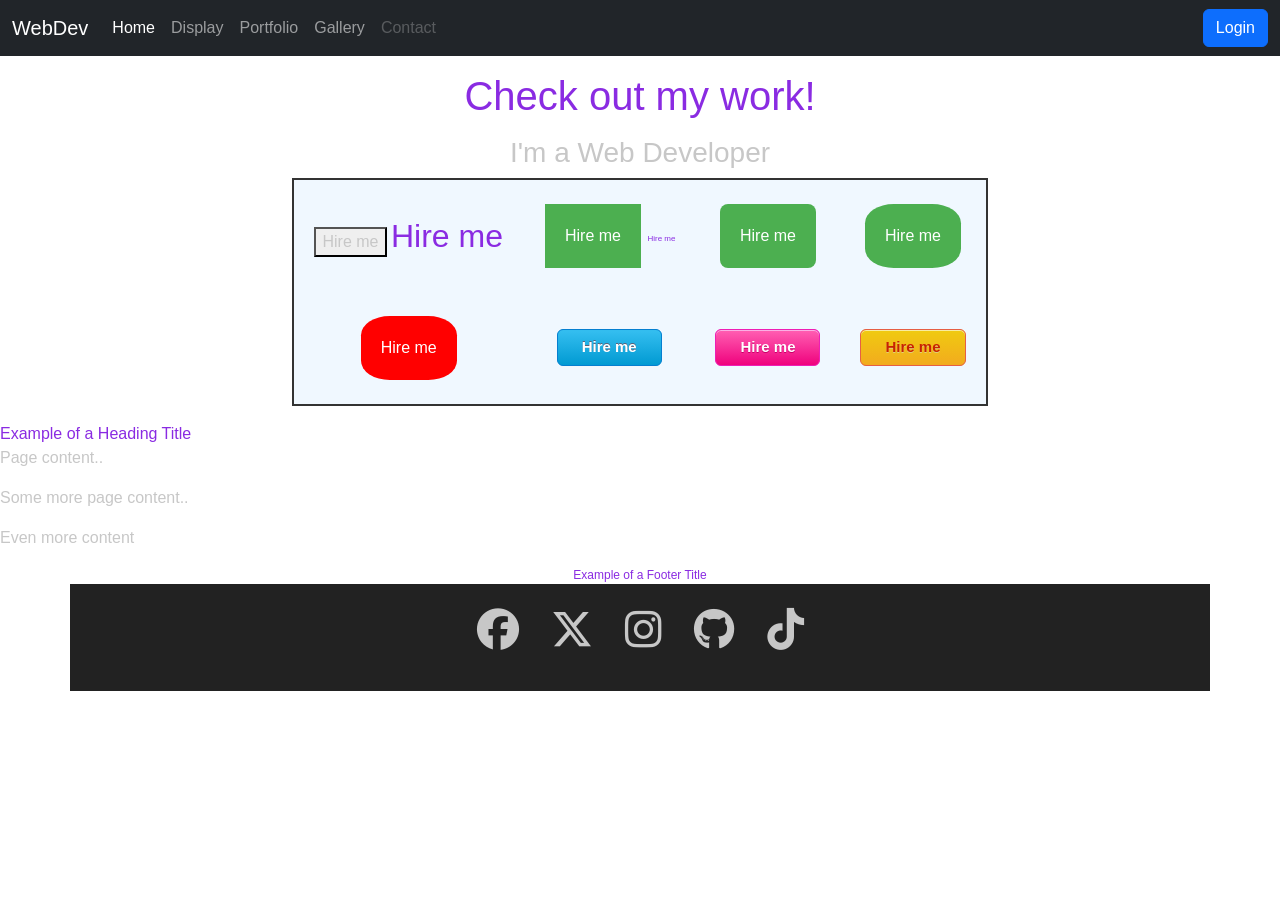
==== Version4.0/user17.html/index.html @ 100f9bb1 "Added new button styles, subclasses, id styling and a universal selector. I created and styled 3 new" ====
<!DOCTYPE html>
<html lang="en">
<!--Version 4.0
        Name:
        Date Completed:
    -->

<head>

    <title>Hire Me For Your Web Development Needs</title>

    <!-- Meta -->
    <meta charset="utf-8">
    <meta http-equiv="X-UA-Compatible" content="IE=edge">
    <meta name="viewport" content="width=device-width, initial-scale=1, shrink-to-fit=no">
    <meta name="description" content="SHS WebDev Version 4.0 - Index">

    <!-- CSS -->
<table id="hireButtons">

<table id="footerTable">
  


    <!-- Bootstrap -->
    <link rel="stylesheet" href="https://cdnjs.cloudflare.com/ajax/libs/bootstrap/5.3.2/css/bootstrap.css">
    <!-- Font Awesome -->
    <link rel="stylesheet" href="https://cdnjs.cloudflare.com/ajax/libs/font-awesome/6.5.1/css/all.min.css">
    <!-- Animate -->
    <link rel="stylesheet" href="https://cdnjs.cloudflare.com/ajax/libs/animate.css/4.1.1/animate.min.css">
    <!-- Custom -->
    <link rel="stylesheet" href="CSS/style.css">

    <!-- JavaScript -->
    <!-- These are needed to get the responsive menu to work -->
    <script src="https://cdnjs.cloudflare.com/ajax/libs/jquery/3.7.1/jquery.min.js"></script>
    <script src="https://cdnjs.cloudflare.com/ajax/libs/popper.js/2.11.8/umd/popper.min.js"></script>
    <script src="https://cdnjs.cloudflare.com/ajax/libs/bootstrap/5.3.2/js/bootstrap.bundle.min.js"></script>

    <!-- Custom styles for this template -->
   

    
    <style type="text/css">
        footer {
            font-size: 12px;
            text-align: center;
        }
        .button {
	background-color: #4CAF50;
	border: none;
	color: white;
	padding: 20px;
	text-align: center;
	text-decoration: none;
	display: inline-block;
	font-size: 16px;
	margin: 4px 2px;
	cursor: pointer;
}

.button1 {
	border-radius: 8px;
}

.button2 {
	border-radius: 30%;
}

.red {
	background-color: #ff0000;
}

td{
	padding:20px;
}

table{
	margin-left: auto;
	margin-right: auto;
}

h1, h2, h3, h4, h5, h6{
	text-align:center;
}


.myButton {
	box-shadow: 0px 1px 0px 0px #f0f7fa;
	background:linear-gradient(to bottom, #33bdef 5%, #019ad2 100%);
	background-color:#33bdef;
	border-radius:6px;
	border:1px solid #057fd0;
	display:inline-block;
	cursor:pointer;
	color:#ffffff;
	font-family:Arial;
	font-size:15px;
	font-weight:bold;
	padding:6px 24px;
	text-decoration:none;
	text-shadow:0px -1px 0px #5b6178;
}
.myButton:hover {
	background:linear-gradient(to bottom, #019ad2 5%, #33bdef 100%);
	background-color:#019ad2;
}
.myButton:active {
	position:relative;
	top:1px;
}


.myButton2 {
	box-shadow:inset 0px 1px 0px 0px #fbafe3;
	background:linear-gradient(to bottom, #ff5bb0 5%, #ef027d 100%);
	background-color:#ff5bb0;
	border-radius:6px;
	border:1px solid #ee1eb5;
	display:inline-block;
	cursor:pointer;
	color:#ffffff;
	font-family:Arial;
	font-size:15px;
	font-weight:bold;
	padding:6px 24px;
	text-decoration:none;
	text-shadow:0px 1px 0px #c70067;
}
.myButton2:hover {
	background:linear-gradient(to bottom, #ef027d 5%, #ff5bb0 100%);
	background-color:#ef027d;
}
.myButton2:active {
	position:relative;
	top:1px;
}


.myButton3 {
	box-shadow:inset 0px 1px 0px 0px #f9eca0;
	background:linear-gradient(to bottom, #f0c911 5%, #f2ab1e 100%);
	background-color:#f0c911;
	border-radius:6px;
	border:1px solid #e65f44;
	display:inline-block;
	cursor:pointer;
	color:#c92200;
	font-family:Arial;
	font-size:15px;
	font-weight:bold;
	padding:6px 24px;
	text-decoration:none;
	text-shadow:0px 1px 0px #ded17c;
}
.myButton3:hover {
	background:linear-gradient(to bottom, #f2ab1e 5%, #f0c911 100%);
	background-color:#f2ab1e;
}
.myButton3:active {
	position:relative;
	top:1px;
}
.title{
  color: blueviolet
  ;
  font-family: 'Trebuchet MS', sans-serif; 
}

.title-large {
  font-size: 2rem;
}

.title-small {
  font-size: .5rem;
}
#hireButtons {
  background-color: #f0f8ff;
  border: 2px solid #333;
  padding: 15px;
  text-align: center;
}
#footerTable {
  background-color: #222;
  color: white;
  padding: 10px;
  text-align: center;
  font-size: 14px;
}

* {
  font-family: Arial, Helvetica, sans-serif;
  color: #c7c7c7;
  box-sizing: border-box;
}

    </style>
</head>

<body>
    <!---------------------------------- Begin the nav-bar ------------->
    <nav class="navbar navbar-expand-md navbar-dark bg-dark">
        <div class="container-fluid">
            <a href="http://shakonet.isd720.com" class="navbar-brand">WebDev</a>
            <button class="navbar-toggler" type="button" data-bs-toggle="collapse" data-bs-target="#collapsibleNavbar">
                <span class="navbar-toggler-icon"></span>
            </button>

            <div class="collapse navbar-collapse" id="collapsibleNavbar">
                <ul class="navbar-nav me-auto">
                    <!--↓↓↓↓↓↓↓↓↓↓↓↓↓↓↓↓↓↓↓↓↓↓ Edit These Items in your NavBar ↓↓↓↓↓↓↓↓↓↓↓↓↓↓↓-->
                    <li class="nav-item">
                        <a href="#" class="nav-link active">Home</a>
                    </li>
                    <li class="nav-item">
                        <a href="display.html" class="nav-link">Display</a>
                    </li>
                    <li class="nav-item">
                        <a href="portfolio.html" class="nav-link">Portfolio</a>
                    </li>
                    <li class="nav-item">
                        <a href="gallery.html" class="nav-link">Gallery</a>
                    </li>
                    <li class="nav-item">
                        <a href="mailto:sample@gmail.com?Subject=Hello" class="nav-link disabled" tabindex="-1">Contact</a>
                    </li>
                    <!--↑↑↑↑↑↑↑↑↑↑↑↑↑↑↑↑↑↑↑↑↑↑↑ Edit These Items in your NavBar ↑↑↑↑↑↑↑↑↑↑↑↑↑↑-->
                </ul>
                <form class="d-flex">
                    <button class="btn btn-primary" type="button">Login</button>
                </form>
            </div>
        </div>
    </nav>
    <!---------------------------------- End the nav-bar ------------------------------------->

    <main class="container-fluid mt-3">

        <h1 class="text-left my-3 title" tabindex="0">Check out my work!</h1>
        <!-- Edit this line for the title of your page -->

        <!--↓↓↓↓↓↓↓↓↓↓↓↓↓↓↓↓↓↓↓↓↓↓ Put your content below this line ↓↓↓↓↓↓↓↓↓↓↓↓↓↓↓↓↓↓↓↓↓↓-->
        <h3 id="topHeading">I'm a Web Developer</h3>
        <table id="hireButtons">
            <tr>
                <td>
                    <button>Hire me</button>
                    <span class="title title-large">Hire me</span>

                </td>
                <td>
                    <button class="button">Hire me</button>
                    <span class="title title-small">Hire me</span>

                </td>
                <td>
                    <button class="button button1">Hire me</button>
                </td>
                <td>
                    <button class="button button2">Hire me</button>
                </td>
            </tr>
            <tr>
                <td>
                    <button class="button button2 red">Hire me</button>
                </td>
                <td>       
                    <a href="#" class="myButton">Hire me</a>

                </td>
                <td>
                   <a href="#" class="myButton2">Hire me</a>
                </td>
                <td>
                    <a href="#" class="myButton3">Hire me</a> 
                </td>
            </tr>
        </table>
        <div class="pt-3">
            <!-- spacing div-->

            <span class="title">Example of a Heading Title</span>

            <div class="content">

                <p>
                    Page content..
                </p>

                <p>
                    Some more page content..
                </p>

            </div>

            <p id="morecontent">
                Even more content
            </p>

            <!--↑↑↑↑↑↑↑↑↑↑↑↑↑↑↑↑↑↑↑↑↑↑ Make sure all your content is above this line ↑↑↑↑↑↑↑↑↑-->
    </main>

    <!---------------------------------- Begin the footer ------------->
    <footer>
        <span class="title">Example of a Footer Title</span>
        <div class="container py-4" id="footerTable">
            <ul class="list-unstyled d-flex justify-content-center">
                <li class="mx-3">
                    <i class="fa-brands fa-facebook fa-3x" aria-hidden="true"></i>
                </li>
                <li class="mx-3">
                    <i class="fa-brands fa-x-twitter fa-3x" aria-hidden="true"></i>
                </li>
                <li class="mx-3">
                    <i class="fa-brands fa-instagram fa-3x" aria-hidden="true"></i>
                </li>
                <li class="mx-3">
                    <i class="fa-brands fa-github fa-3x" aria-hidden="true"></i>
                </li>
                <li class="mx-3">
                    <i class="fa-brands fa-tiktok fa-3x" aria-hidden="true"></i>
                </li>
            </ul>
        </div>
    </footer>
    <!---------------------------------- End the footer ------------->
</body>

</html>
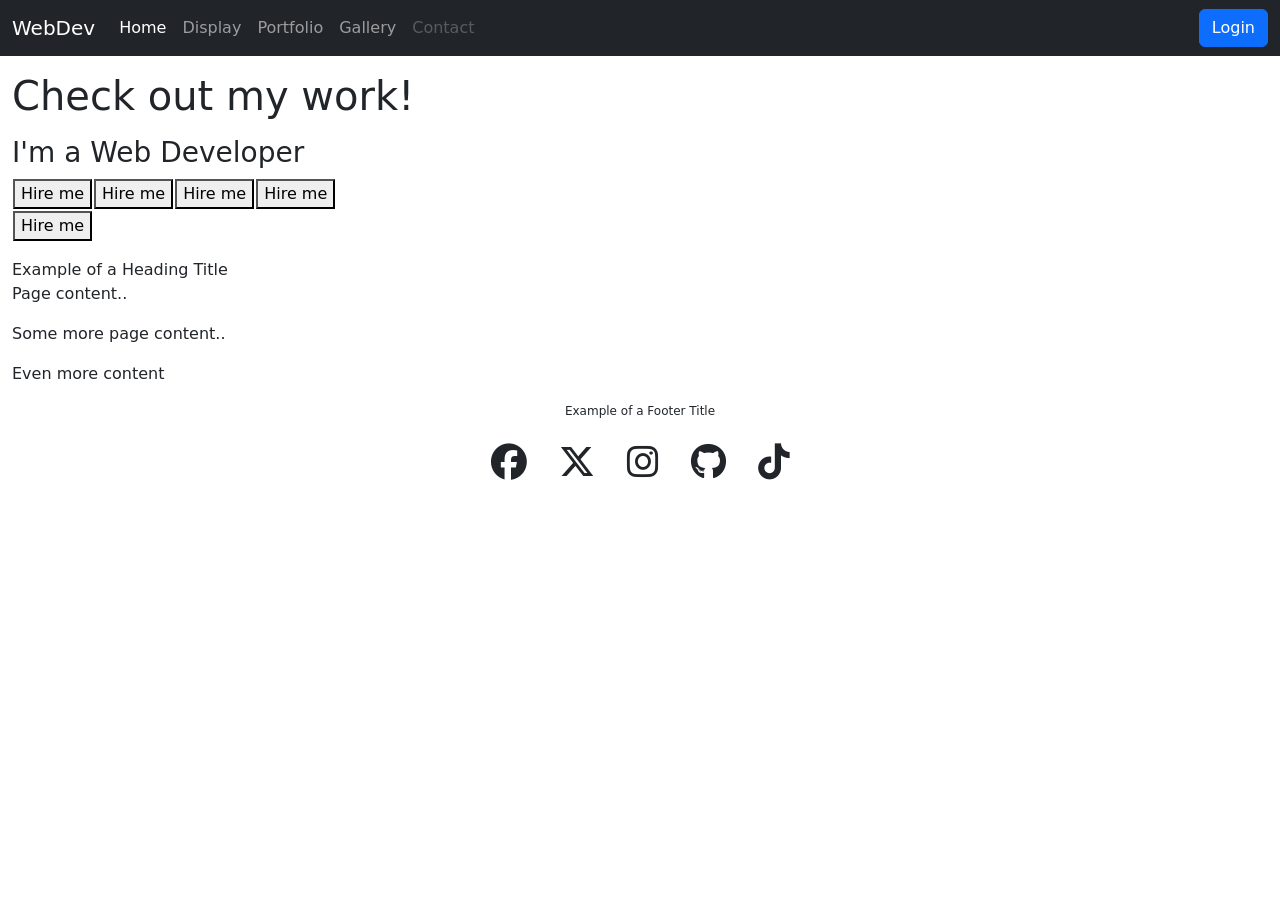
==== commit 5ea58006: "." ====
--- a/Version4.0/user17.html/index.html
+++ b/Version4.0/user17.html/index.html
@@ -16,12 +16,6 @@
     <meta name="description" content="SHS WebDev Version 4.0 - Index">
 
     <!-- CSS -->
-<table id="hireButtons">
-
-<table id="footerTable">
-  
-
-
     <!-- Bootstrap -->
     <link rel="stylesheet" href="https://cdnjs.cloudflare.com/ajax/libs/bootstrap/5.3.2/css/bootstrap.css">
     <!-- Font Awesome -->
@@ -38,162 +32,11 @@
     <script src="https://cdnjs.cloudflare.com/ajax/libs/bootstrap/5.3.2/js/bootstrap.bundle.min.js"></script>
 
     <!-- Custom styles for this template -->
-   
-
-    
     <style type="text/css">
         footer {
             font-size: 12px;
             text-align: center;
         }
-        .button {
-	background-color: #4CAF50;
-	border: none;
-	color: white;
-	padding: 20px;
-	text-align: center;
-	text-decoration: none;
-	display: inline-block;
-	font-size: 16px;
-	margin: 4px 2px;
-	cursor: pointer;
-}
-
-.button1 {
-	border-radius: 8px;
-}
-
-.button2 {
-	border-radius: 30%;
-}
-
-.red {
-	background-color: #ff0000;
-}
-
-td{
-	padding:20px;
-}
-
-table{
-	margin-left: auto;
-	margin-right: auto;
-}
-
-h1, h2, h3, h4, h5, h6{
-	text-align:center;
-}
-
-
-.myButton {
-	box-shadow: 0px 1px 0px 0px #f0f7fa;
-	background:linear-gradient(to bottom, #33bdef 5%, #019ad2 100%);
-	background-color:#33bdef;
-	border-radius:6px;
-	border:1px solid #057fd0;
-	display:inline-block;
-	cursor:pointer;
-	color:#ffffff;
-	font-family:Arial;
-	font-size:15px;
-	font-weight:bold;
-	padding:6px 24px;
-	text-decoration:none;
-	text-shadow:0px -1px 0px #5b6178;
-}
-.myButton:hover {
-	background:linear-gradient(to bottom, #019ad2 5%, #33bdef 100%);
-	background-color:#019ad2;
-}
-.myButton:active {
-	position:relative;
-	top:1px;
-}
-
-
-.myButton2 {
-	box-shadow:inset 0px 1px 0px 0px #fbafe3;
-	background:linear-gradient(to bottom, #ff5bb0 5%, #ef027d 100%);
-	background-color:#ff5bb0;
-	border-radius:6px;
-	border:1px solid #ee1eb5;
-	display:inline-block;
-	cursor:pointer;
-	color:#ffffff;
-	font-family:Arial;
-	font-size:15px;
-	font-weight:bold;
-	padding:6px 24px;
-	text-decoration:none;
-	text-shadow:0px 1px 0px #c70067;
-}
-.myButton2:hover {
-	background:linear-gradient(to bottom, #ef027d 5%, #ff5bb0 100%);
-	background-color:#ef027d;
-}
-.myButton2:active {
-	position:relative;
-	top:1px;
-}
-
-
-.myButton3 {
-	box-shadow:inset 0px 1px 0px 0px #f9eca0;
-	background:linear-gradient(to bottom, #f0c911 5%, #f2ab1e 100%);
-	background-color:#f0c911;
-	border-radius:6px;
-	border:1px solid #e65f44;
-	display:inline-block;
-	cursor:pointer;
-	color:#c92200;
-	font-family:Arial;
-	font-size:15px;
-	font-weight:bold;
-	padding:6px 24px;
-	text-decoration:none;
-	text-shadow:0px 1px 0px #ded17c;
-}
-.myButton3:hover {
-	background:linear-gradient(to bottom, #f2ab1e 5%, #f0c911 100%);
-	background-color:#f2ab1e;
-}
-.myButton3:active {
-	position:relative;
-	top:1px;
-}
-.title{
-  color: blueviolet
-  ;
-  font-family: 'Trebuchet MS', sans-serif; 
-}
-
-.title-large {
-  font-size: 2rem;
-}
-
-.title-small {
-  font-size: .5rem;
-}
-#hireButtons {
-  background-color: #f0f8ff;
-  border: 2px solid #333;
-  padding: 15px;
-  text-align: center;
-}
-#footerTable {
-  background-color: #222;
-  color: white;
-  padding: 10px;
-  text-align: center;
-  font-size: 14px;
-}
-
-* {
-  font-family: Arial, Helvetica, sans-serif;
-  color: #c7c7c7;
-  box-sizing: border-box;
-}
-
     </style>
 </head>
 
@@ -245,13 +88,9 @@
             <tr>
                 <td>
                     <button>Hire me</button>
-                    <span class="title title-large">Hire me</span>
-
                 </td>
                 <td>
                     <button class="button">Hire me</button>
-                    <span class="title title-small">Hire me</span>
-
                 </td>
                 <td>
                     <button class="button button1">Hire me</button>
@@ -264,15 +103,14 @@
                 <td>
                     <button class="button button2 red">Hire me</button>
                 </td>
-                <td>       
-                    <a href="#" class="myButton">Hire me</a>
-
+                <td>
+                    <!-- New button 1 here-->
                 </td>
                 <td>
-                   <a href="#" class="myButton2">Hire me</a>
+                    <!-- New button 2 here-->
                 </td>
                 <td>
-                    <a href="#" class="myButton3">Hire me</a> 
+                    <!-- New button 3 here-->
                 </td>
             </tr>
         </table>
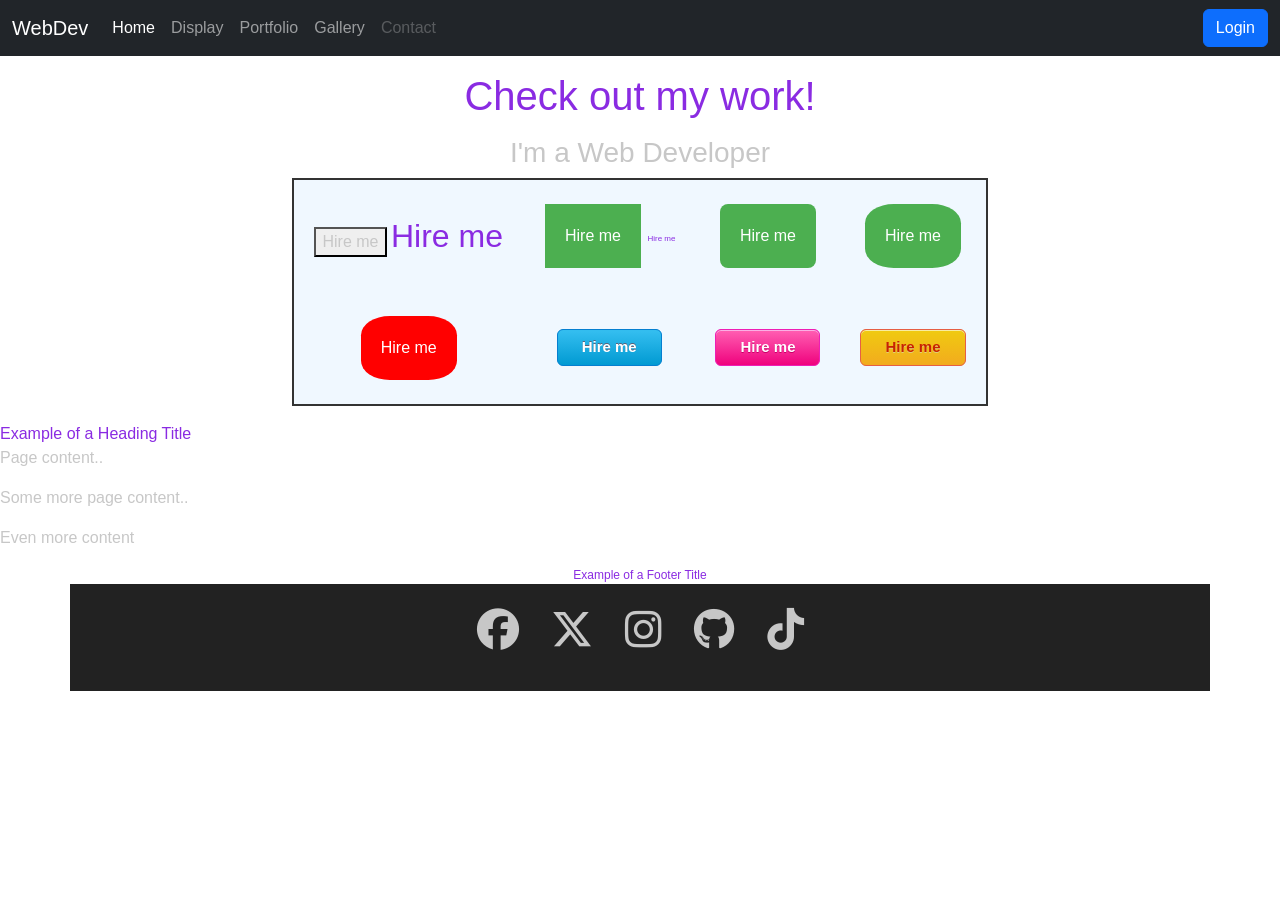
==== commit 04826d4d: "Resubmitting assignments" ====
--- a/Version4.0/user17.html/index.html
+++ b/Version4.0/user17.html/index.html
@@ -1,8 +1,8 @@
 <!DOCTYPE html>
 <html lang="en">
 <!--Version 4.0
-        Name:
-        Date Completed:
+        Name: Kaleb
+        Date Completed: 05/11/26
     -->
 
 <head>
@@ -16,6 +16,12 @@
     <meta name="description" content="SHS WebDev Version 4.0 - Index">
 
     <!-- CSS -->
+<table id="hireButtons">
+
+<table id="footerTable">
+  
+
+
     <!-- Bootstrap -->
     <link rel="stylesheet" href="https://cdnjs.cloudflare.com/ajax/libs/bootstrap/5.3.2/css/bootstrap.css">
     <!-- Font Awesome -->
@@ -32,11 +38,162 @@
     <script src="https://cdnjs.cloudflare.com/ajax/libs/bootstrap/5.3.2/js/bootstrap.bundle.min.js"></script>
 
     <!-- Custom styles for this template -->
+   
+
+    
     <style type="text/css">
         footer {
             font-size: 12px;
             text-align: center;
         }
+        .button {
+	background-color: #4CAF50;
+	border: none;
+	color: white;
+	padding: 20px;
+	text-align: center;
+	text-decoration: none;
+	display: inline-block;
+	font-size: 16px;
+	margin: 4px 2px;
+	cursor: pointer;
+}
+
+.button1 {
+	border-radius: 8px;
+}
+
+.button2 {
+	border-radius: 30%;
+}
+
+.red {
+	background-color: #ff0000;
+}
+
+td{
+	padding:20px;
+}
+
+table{
+	margin-left: auto;
+	margin-right: auto;
+}
+
+h1, h2, h3, h4, h5, h6{
+	text-align:center;
+}
+
+
+.myButton {
+	box-shadow: 0px 1px 0px 0px #f0f7fa;
+	background:linear-gradient(to bottom, #33bdef 5%, #019ad2 100%);
+	background-color:#33bdef;
+	border-radius:6px;
+	border:1px solid #057fd0;
+	display:inline-block;
+	cursor:pointer;
+	color:#ffffff;
+	font-family:Arial;
+	font-size:15px;
+	font-weight:bold;
+	padding:6px 24px;
+	text-decoration:none;
+	text-shadow:0px -1px 0px #5b6178;
+}
+.myButton:hover {
+	background:linear-gradient(to bottom, #019ad2 5%, #33bdef 100%);
+	background-color:#019ad2;
+}
+.myButton:active {
+	position:relative;
+	top:1px;
+}
+
+
+.myButton2 {
+	box-shadow:inset 0px 1px 0px 0px #fbafe3;
+	background:linear-gradient(to bottom, #ff5bb0 5%, #ef027d 100%);
+	background-color:#ff5bb0;
+	border-radius:6px;
+	border:1px solid #ee1eb5;
+	display:inline-block;
+	cursor:pointer;
+	color:#ffffff;
+	font-family:Arial;
+	font-size:15px;
+	font-weight:bold;
+	padding:6px 24px;
+	text-decoration:none;
+	text-shadow:0px 1px 0px #c70067;
+}
+.myButton2:hover {
+	background:linear-gradient(to bottom, #ef027d 5%, #ff5bb0 100%);
+	background-color:#ef027d;
+}
+.myButton2:active {
+	position:relative;
+	top:1px;
+}
+
+
+.myButton3 {
+	box-shadow:inset 0px 1px 0px 0px #f9eca0;
+	background:linear-gradient(to bottom, #f0c911 5%, #f2ab1e 100%);
+	background-color:#f0c911;
+	border-radius:6px;
+	border:1px solid #e65f44;
+	display:inline-block;
+	cursor:pointer;
+	color:#c92200;
+	font-family:Arial;
+	font-size:15px;
+	font-weight:bold;
+	padding:6px 24px;
+	text-decoration:none;
+	text-shadow:0px 1px 0px #ded17c;
+}
+.myButton3:hover {
+	background:linear-gradient(to bottom, #f2ab1e 5%, #f0c911 100%);
+	background-color:#f2ab1e;
+}
+.myButton3:active {
+	position:relative;
+	top:1px;
+}
+.title{
+  color: blueviolet
+  ;
+  font-family: 'Trebuchet MS', sans-serif; 
+}
+
+.title-large {
+  font-size: 2rem;
+}
+
+.title-small {
+  font-size: .5rem;
+}
+#hireButtons {
+  background-color: #f0f8ff;
+  border: 2px solid #333;
+  padding: 15px;
+  text-align: center;
+}
+#footerTable {
+  background-color: #222;
+  color: white;
+  padding: 10px;
+  text-align: center;
+  font-size: 14px;
+}
+
+* {
+  font-family: Arial, Helvetica, sans-serif;
+  color: #c7c7c7;
+  box-sizing: border-box;
+}
+
     </style>
 </head>
 
@@ -88,9 +245,13 @@
             <tr>
                 <td>
                     <button>Hire me</button>
+                    <span class="title title-large">Hire me</span>
+
                 </td>
                 <td>
                     <button class="button">Hire me</button>
+                    <span class="title title-small">Hire me</span>
+
                 </td>
                 <td>
                     <button class="button button1">Hire me</button>
@@ -103,14 +264,15 @@
                 <td>
                     <button class="button button2 red">Hire me</button>
                 </td>
-                <td>
-                    <!-- New button 1 here-->
-                </td>
-                <td>
-                    <!-- New button 2 here-->
-                </td>
-                <td>
-                    <!-- New button 3 here-->
+                <td>       
+                    <a href="#" class="myButton">Hire me</a>
+
+                </td>
+                <td>
+                   <a href="#" class="myButton2">Hire me</a>
+                </td>
+                <td>
+                    <a href="#" class="myButton3">Hire me</a> 
                 </td>
             </tr>
         </table>
